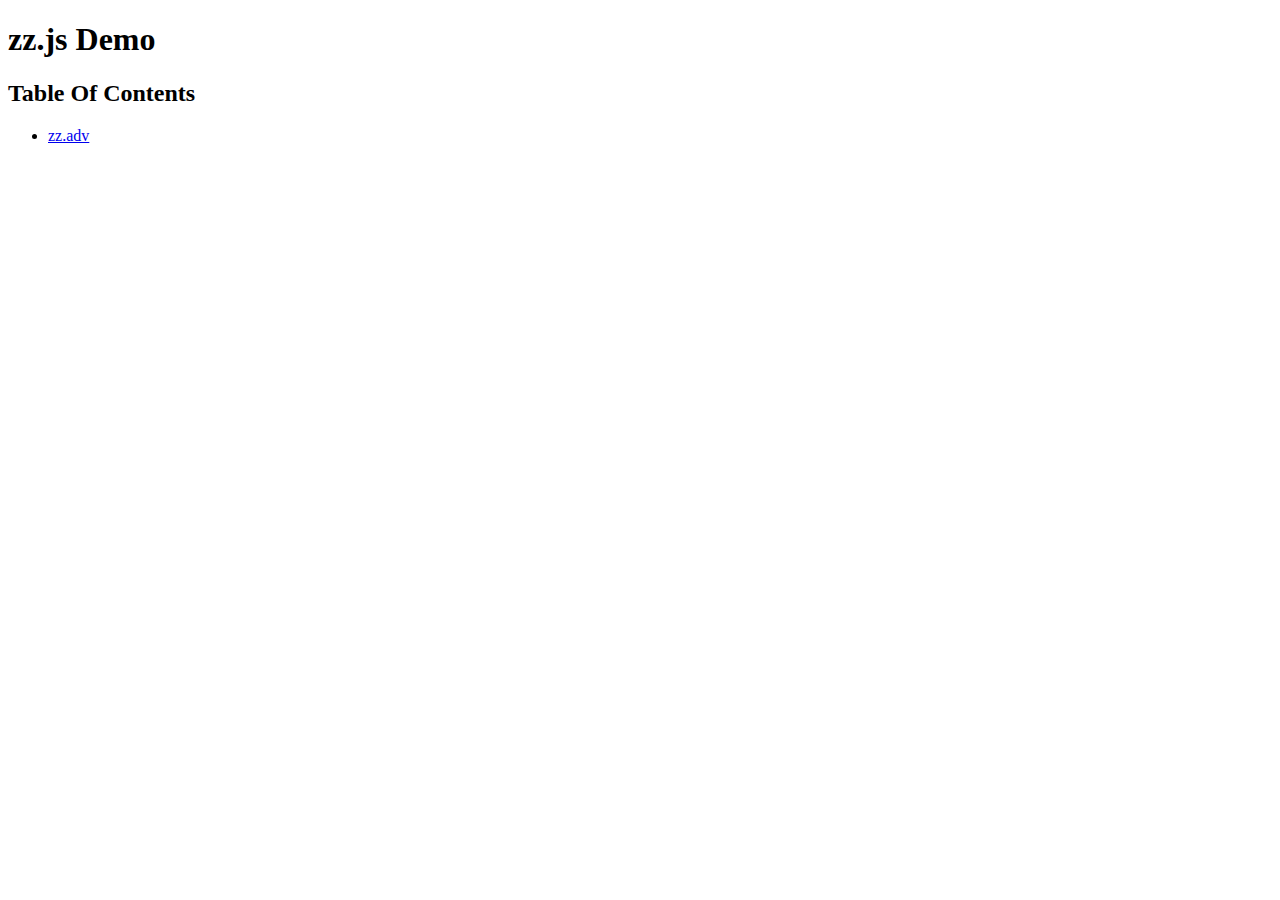
==== sample/index.html @ fbc1ad20 "パス指定を相対パスに変更" ====
<!DOCTYPE html>
<html>
  <head>
    <meta charset="utf-8">
    <meta http-equiv="Pragma" content="no-cache">
    <meta http-equiv="cache-control" content="no-cache">
    <meta http-equiv="expires" content="0">
    <title>zz.js demo</title>
  </head>
  <body>
    <h1>zz.js Demo</h1>
    <h2>Table Of Contents</h2>
    <ul>
      <li>
        <a href="./adv/index.html">zz.adv</a>
      </li>
    </ul>
  </body>
</html>
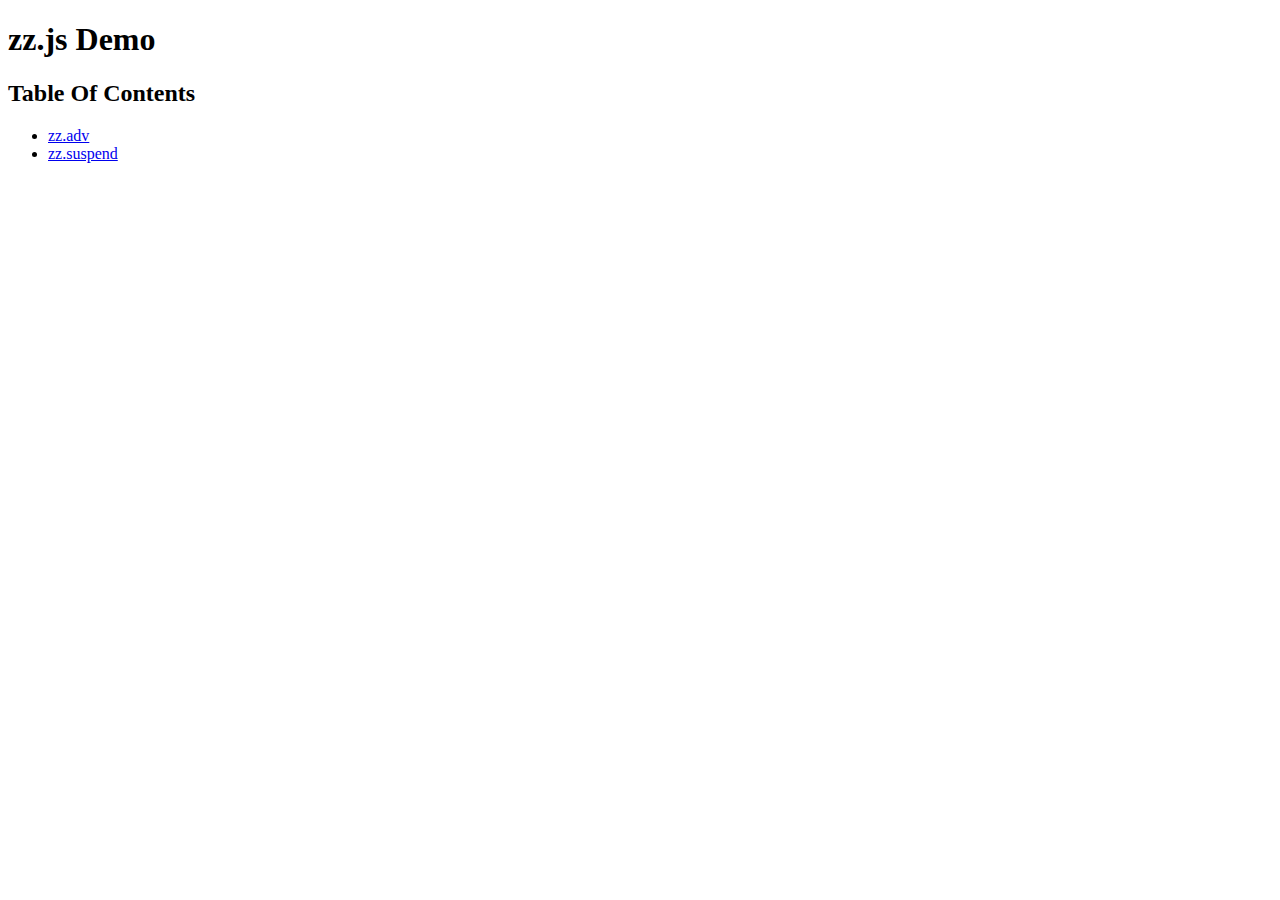
==== commit 071fbfb7: "デモのリストに追加" ====
--- a/sample/index.html
+++ b/sample/index.html
@@ -14,6 +14,9 @@
       <li>
         <a href="./adv/index.html">zz.adv</a>
       </li>
+      <li>
+        <a href="./suspend/index.html">zz.suspend</a>
+      </li>
     </ul>
   </body>
 </html>
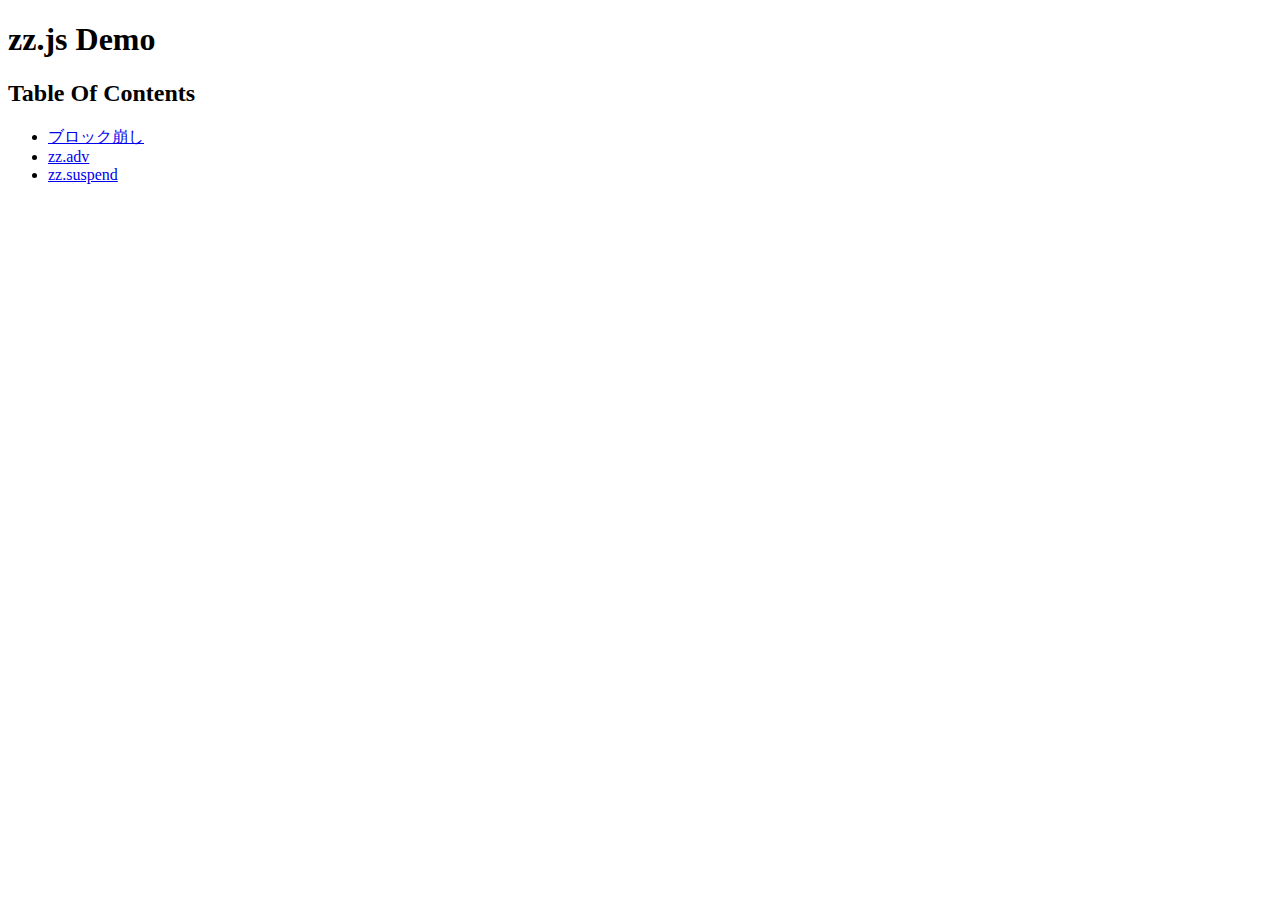
==== commit e15f3e3c: "サンプル用にブロック崩し作った" ====
--- a/sample/index.html
+++ b/sample/index.html
@@ -12,6 +12,9 @@
     <h2>Table Of Contents</h2>
     <ul>
       <li>
+        <a href="./breakout/index.html">ブロック崩し</a>
+      </li>
+      <li>
         <a href="./adv/index.html">zz.adv</a>
       </li>
       <li>
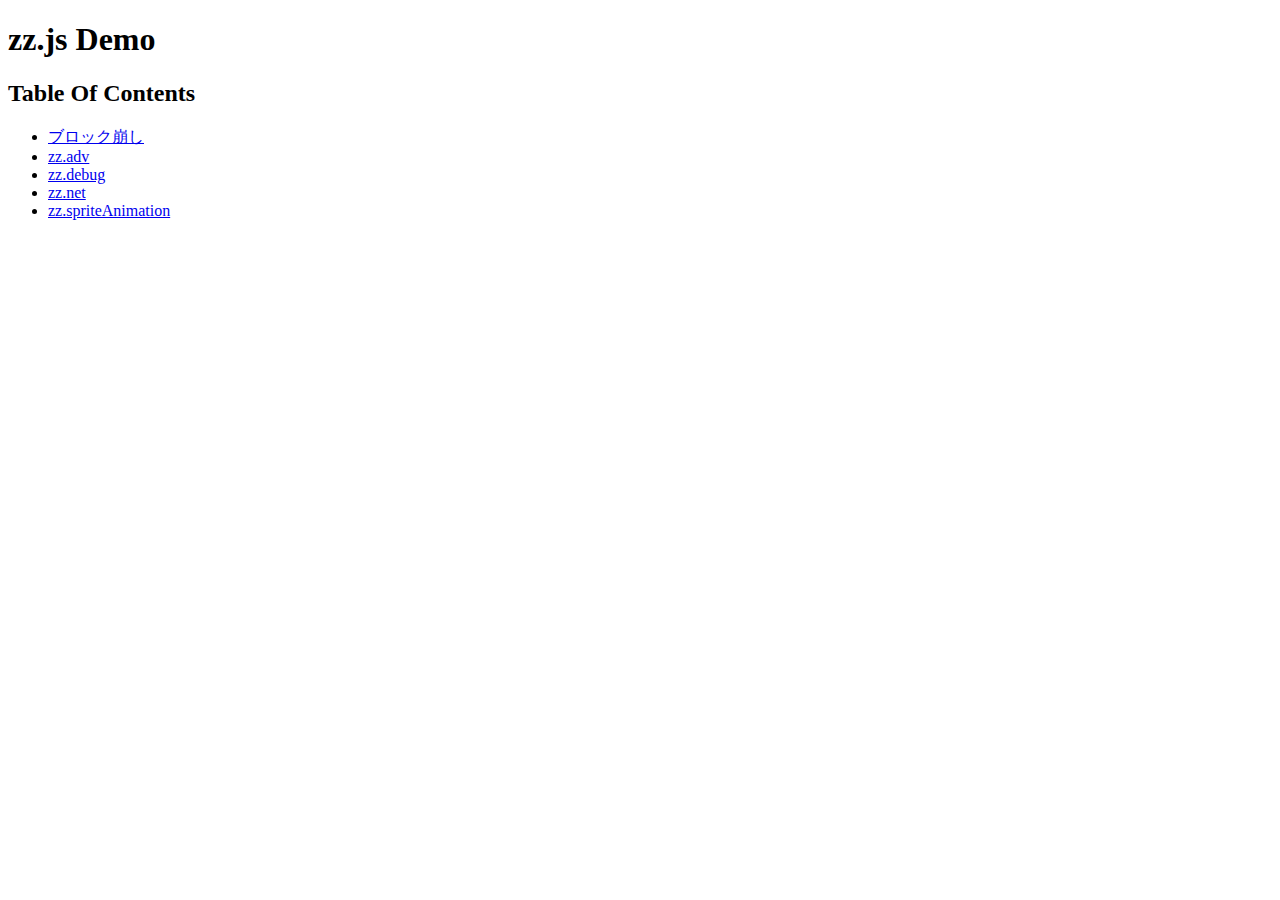
==== commit a0d31848: "removeChildの仕様を変更。今まではインスタンスを破棄していたがAS3と同じようにインスタンスは削除せずに親コンテナから取り除くだけの処理に変えた。その代わりにインスタンスを削除できるようにd" ====
--- a/sample/index.html
+++ b/sample/index.html
@@ -18,7 +18,13 @@
         <a href="./adv/index.html">zz.adv</a>
       </li>
       <li>
-        <a href="./suspend/index.html">zz.suspend</a>
+        <a href="./debug/index.html">zz.debug</a>
+      </li>
+      <li>
+        <a href="./net/index.html">zz.net</a>
+      </li>
+      <li>
+        <a href="./spriteAnimation/index.html">zz.spriteAnimation</a>
       </li>
     </ul>
   </body>
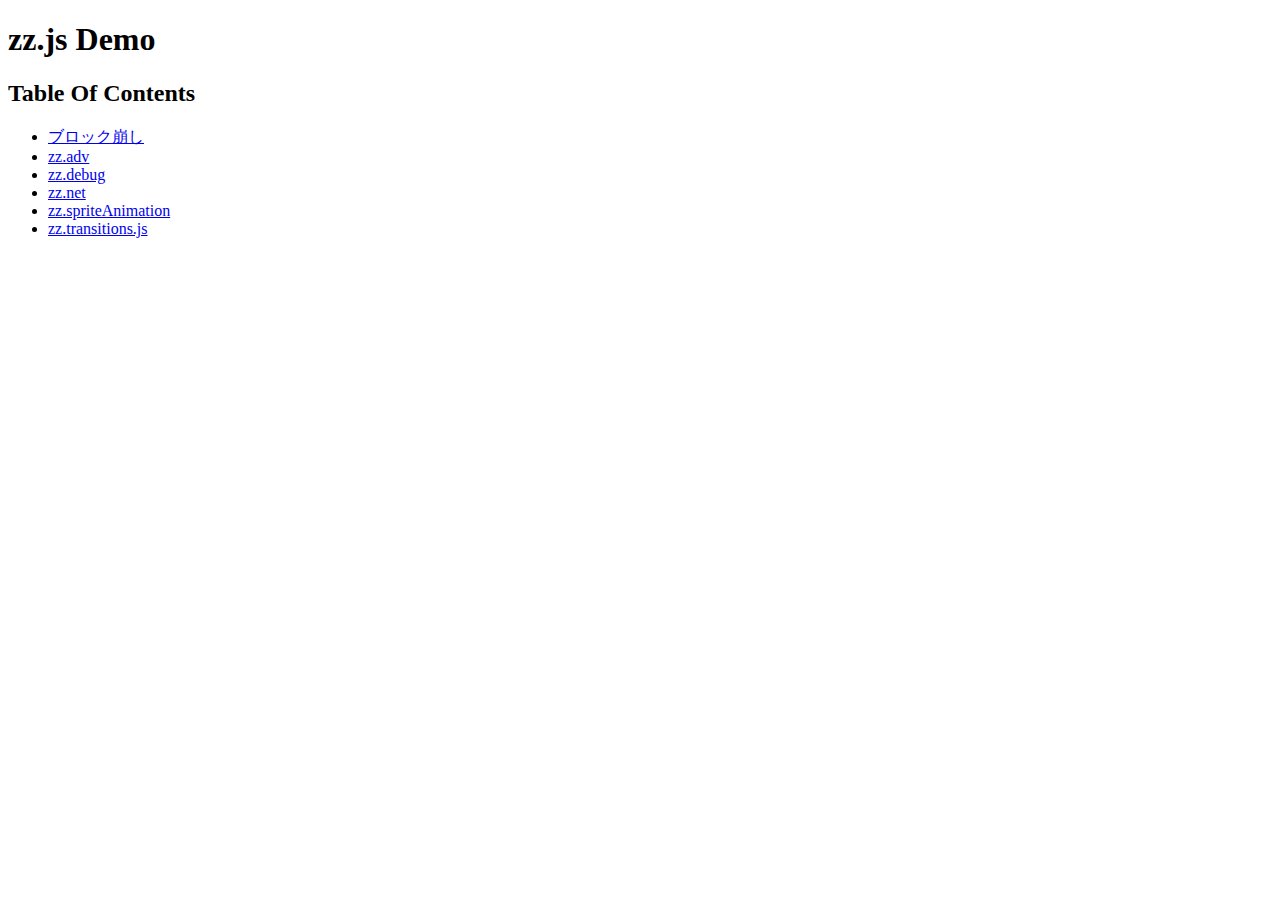
==== commit 09535c61: "transitionsモジュールを作成した。" ====
--- a/sample/index.html
+++ b/sample/index.html
@@ -26,6 +26,9 @@
       <li>
         <a href="./spriteAnimation/index.html">zz.spriteAnimation</a>
       </li>
+      <li>
+        <a href="./transitions/index.html">zz.transitions.js</a>
+      </li>
     </ul>
   </body>
 </html>
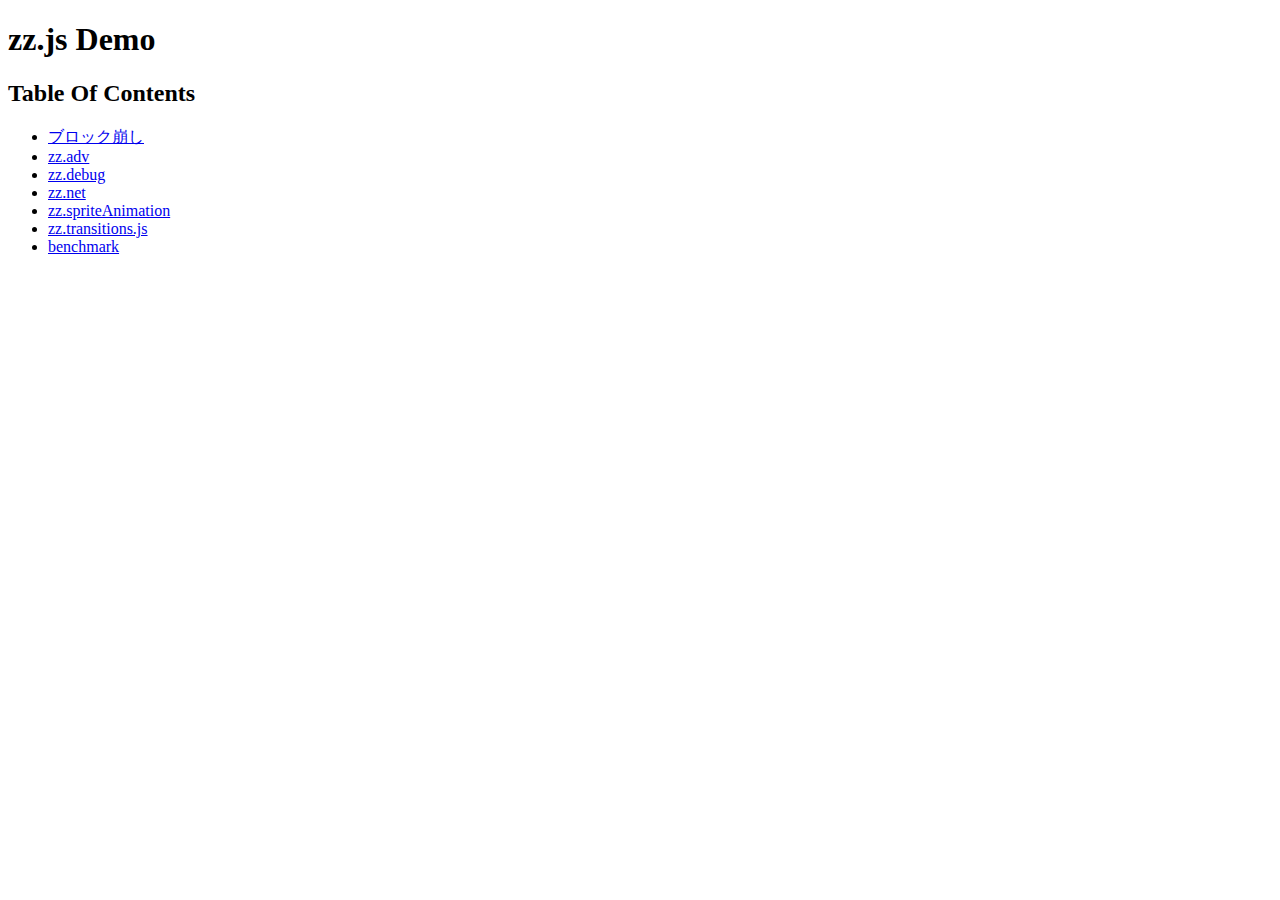
==== commit 0d01987c: "タッチ関係のイベントは必要なときだけdispatch関数をセットするようにした。" ====
--- a/sample/index.html
+++ b/sample/index.html
@@ -29,6 +29,9 @@
       <li>
         <a href="./transitions/index.html">zz.transitions.js</a>
       </li>
+      <li>
+        <a href="./benchmark/index.html">benchmark</a>
+      </li>
     </ul>
   </body>
 </html>
